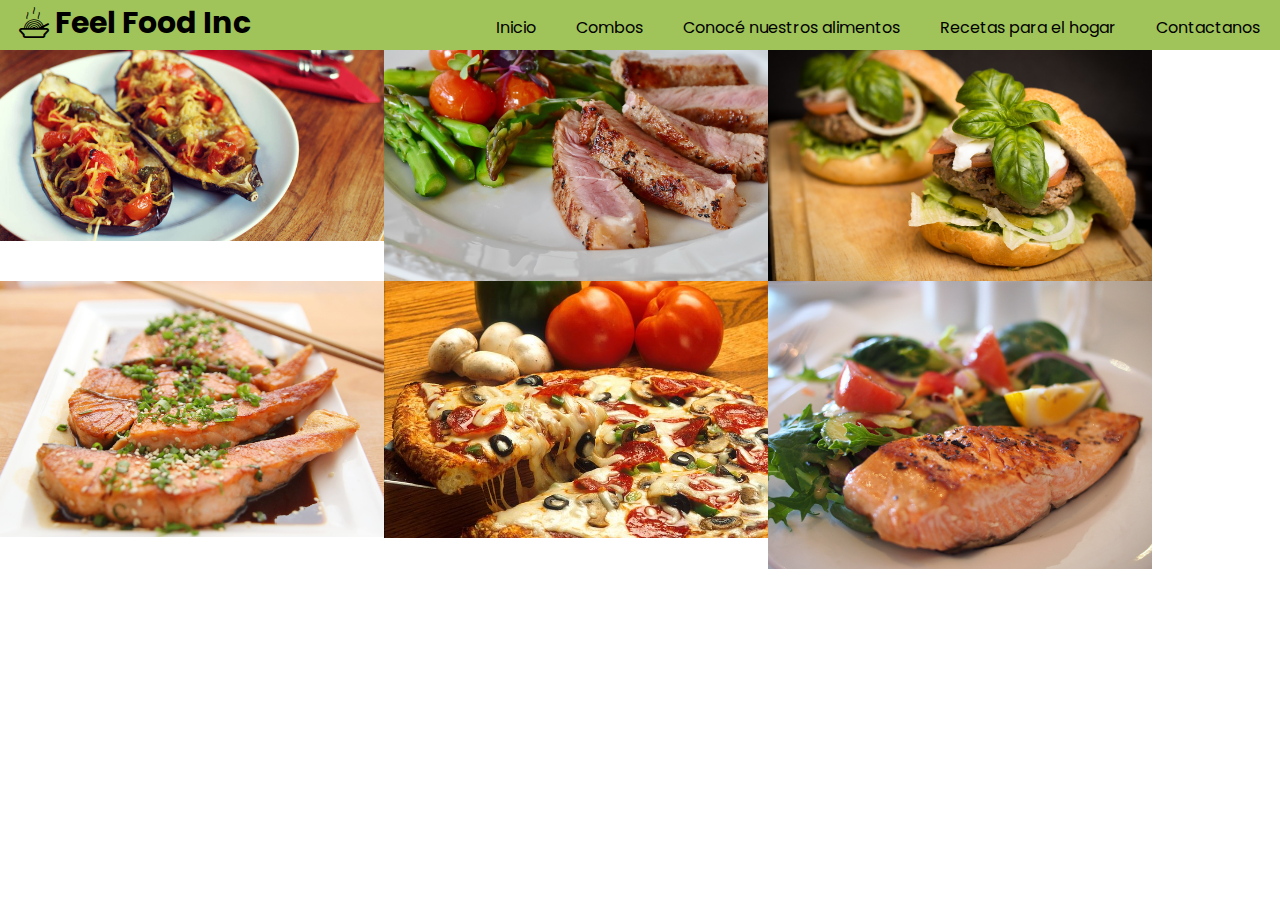
==== combos.html @ 5887daf9 "first commit" ====
<!DOCTYPE html>
<html>
<head>
  <meta charset="utf-8" />
  <meta http-equiv="X-UA-Compatible" content="IE=edge">
  <title>Feel Food: la comida más mostruosamente rica</title>
  <meta name="viewport" content="width=device-width, user-scalable=no, initial-scale=1.0">
  <link rel="stylesheet" type="text/css" media="screen" href="css/estilo.css">
  <link rel="stylesheet" type="text/css" media="screen" href="css/fontello.css">
  <link rel="stylesheet" type="text/css" media="screen" href="css/menu.css">
  <link rel="stylesheet" type="text/css" media="screen" href="css/presentacion.css">
  <link rel="stylesheet" type="text/css" media="screen" href="css/combos.css">
  <link href="https://fonts.googleapis.com/css?family=Pacifico|Poppins|Montserrat" rel="stylesheet">

  <script src="js/feelFood.js"></script>
</head>
<body>
  <header>
    <div class="contenedor">
      <h1 class="icon-guiso">Feel Food Inc</h1>
      <input type="checkbox" id="btn-menu">
      <label class="icon-menu-1" for="btn-menu"> </label>
      <nav class="menu">
        <ul>
          <li>Inicio</li>
          <li>Combos</li>
          <li>Conocé nuestros alimentos</li>
          <li>Recetas para el hogar</li>
          <li>Contactanos</li>
        </ul>
      </nav>
    </div>
    <div class="sesion">
    </div>
  </header>

  <main>
    <section id="combo">
      <div class="comboComida">
        <img src="img/img-berengena.jpg" alt="healtfood">
      </div>
    </section>
    <section id="combo">
      <div class="comboComida">
        <img src="img/img-carne.jpg" alt="healtfood">
      </div>
    </section>
    <section id="combo">
      <div class="comboComida">
        <img src="img/img-hamb.jpg" alt="healtfood">
      </div>
    </section>
    <section id="combo">
      <div class="comboComida">
        <img src="img/img-merlu.jpg" alt="healtfood">
      </div>
    </section>
    <section id="combo">
      <div class="comboComida">
        <img src="img/img-pizza.jpg" alt="healtfood">
      </div>
    </section>
    <section id="combo">
      <div class="comboComida">
        <img src="img/img-pollo.jpg" alt="healtfood">
      </div>
    </section>
  </main>



  <footer>


  </footer>

</body>
</html>
---- css/estilo.css ----
@import url(menu.css);
@import url(banner.css);
@import url(combos.css);
header {
  background: #A1C45A;
  width: 100%;
  height: 50px;
  top: 0;
  left: 0;
  z-index: 100;
  position: fixed;
}

#presentacion img {
  width: 100%;
  height: 100%;
}

section{
  width: 100%;
  margin-bottom: 25px;
}

#presentacion{
  text-align: center;
}

* {
  font-family: 'Poppins', sans-serif;
  margin:0;
  padding: 0;
  box-sizing: border-box;
}

h1{
  float: left;
  font-size: 30px;
}
---- css/fontello.css ----
@font-face {
  font-family: 'fontello';
  src: url('../font/fontello.eot?32140982');
  src: url('../font/fontello.eot?32140982#iefix') format('embedded-opentype'),
       url('../font/fontello.woff2?32140982') format('woff2'),
       url('../font/fontello.woff?32140982') format('woff'),
       url('../font/fontello.ttf?32140982') format('truetype'),
       url('../font/fontello.svg?32140982#fontello') format('svg');
  font-weight: normal;
  font-style: normal;
}


 [class^="icon-"]:before, [class*=" icon-"]:before {
  font-family: "fontello";
  font-style: normal;
  font-weight: normal;
  speak: none;
  display: inline-block;
  text-decoration: inherit;
  width: 1em;
  margin-right: .2em;
  text-align: center;
  font-variant: normal;
  text-transform: none;
  line-height: 1em;
  margin-left: .2em;
  -webkit-font-smoothing: antialiased;
  -moz-osx-font-smoothing: grayscale;


}

.icon-guiso:before { content: '\e800'; } /* '' */
.icon-facebook:before { content: '\e801'; } /* '' */
.icon-twitter:before { content: '\e802'; } /* '' */
.icon-menu:before { content: '\e803'; } /* '' */
.icon-hamburguesa:before { content: '\e815'; } /* '' */
.icon-menu-1:before { content: '\f008'; } /* '' */
.icon-tenedor:before { content: '\f0f5'; } /* '' */
.icon-snapchat:before { content: '\f2ac'; } /* '' */
.icon-instagram:before { content: '\f31f'; } /* '' */
---- css/menu.css ----
.contenedor{
  width: 98%;
  margin: auto;
}

#btn-menu {
  display: none;
}

header label {
  float: right;
  font-size: 25px;
  margin: 5px 0;
  cursor: pointer;
  display: none;

}
header label:hover {
  cursor: pointer;
  background: rgba(0,0,0,0.3);
}
.menu{

  position: absolute;
  left: 0;
  width: 100%;
  height: auto;
}

.menu ul{
  margin:0;
  list-style: none;
  padding: 0;
  display: flex;
  justify-content: flex-end;

}

.menu li {
  display: block;
  padding: 15px 20px;
  text-decoration: none;

}
.menu li:hover {
  background: rgba(0,0,0,0.2);
  cursor: pointer;
}

@media (max-width:768px) {
  header label {
    display: block;
  }
  .menu {
    top: 50px;
    position: absolute;
    background: #A1C45A;
    width: 100%;
    height: 100vh;
    margin-left: -100%;
    transition: all 0.5s;
  }
  .menu ul {
    flex-direction: column;
  }
  .menu li {
    border-top: 1px solid #fff;
  }
  #btn-menu:checked ~ .menu {
    transform: translateX(0%);
    margin: 0;

  }
}
---- css/presentacion.css ----
#presentacion {
  position: relative;
  margin-bottom: 50px;
}
#presentacion img {
  width: 100%;
  height: 100%;
}

 #presentacion .contenedor {
  position: absolute;
  top: 50%;
  left: 50%;
  transform: translateX(-50%) translateY(-50%);
  color: #fff;
}
#presentacion h2{
  font-size: 28px;
}
---- css/combos.css ----
main{
  top:30px;
}

#combo img {
  float: left;
  height: 30%;
  width:30%;
}

@media (max-width:768px) {
  #combo{
    display: flex;
    flex-direction: column;

  }
  #combo img{

    border-radius: 3px;
    height: 80%;
    width:80%;

  }
}
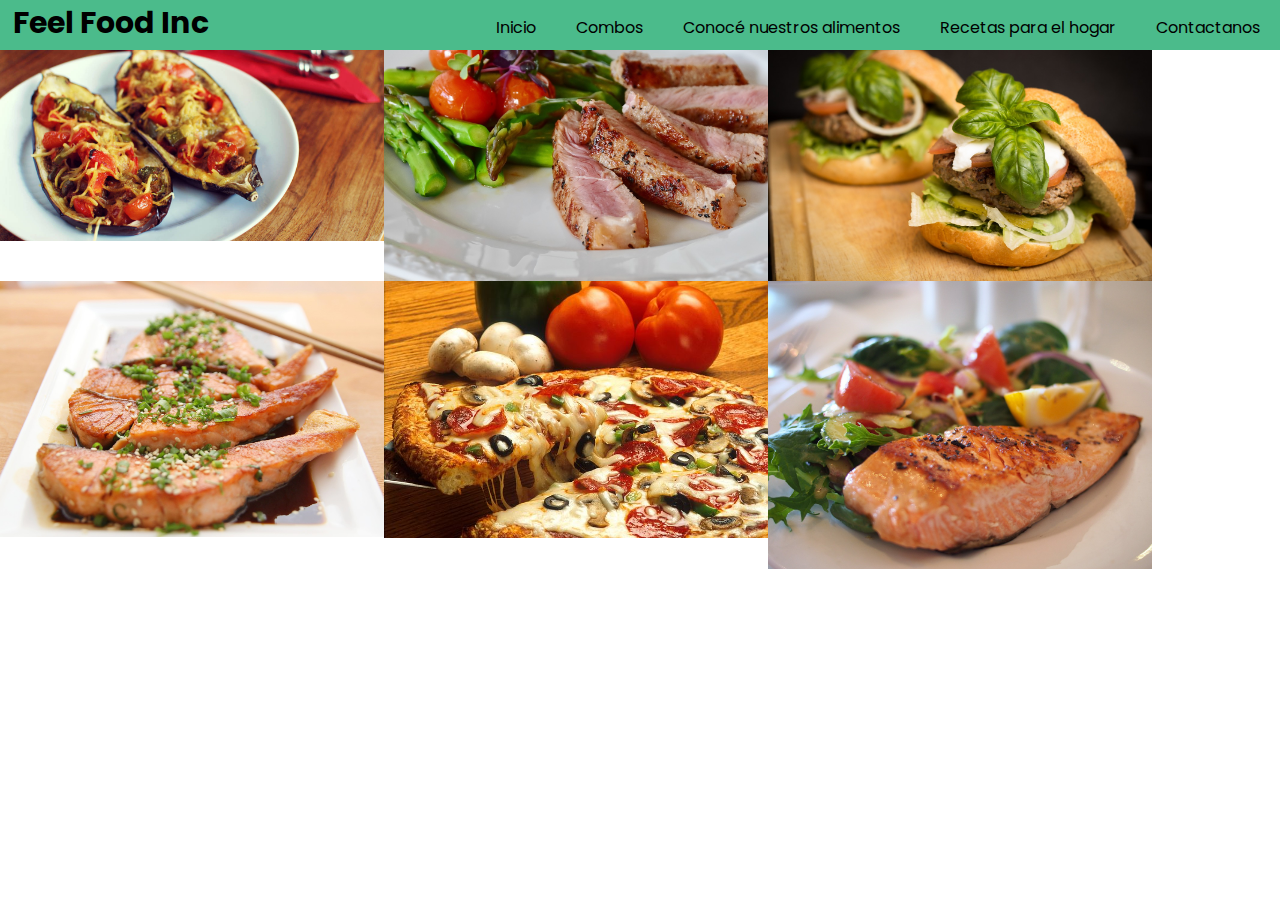
==== commit 764de411: "primera" ====
--- a/combos.html
+++ b/combos.html
@@ -1,78 +1,78 @@
-<!DOCTYPE html>
-<html>
-<head>
-  <meta charset="utf-8" />
-  <meta http-equiv="X-UA-Compatible" content="IE=edge">
-  <title>Feel Food: la comida más mostruosamente rica</title>
-  <meta name="viewport" content="width=device-width, user-scalable=no, initial-scale=1.0">
-  <link rel="stylesheet" type="text/css" media="screen" href="css/estilo.css">
-  <link rel="stylesheet" type="text/css" media="screen" href="css/fontello.css">
-  <link rel="stylesheet" type="text/css" media="screen" href="css/menu.css">
-  <link rel="stylesheet" type="text/css" media="screen" href="css/presentacion.css">
-  <link rel="stylesheet" type="text/css" media="screen" href="css/combos.css">
-  <link href="https://fonts.googleapis.com/css?family=Pacifico|Poppins|Montserrat" rel="stylesheet">
-
-  <script src="js/feelFood.js"></script>
-</head>
-<body>
-  <header>
-    <div class="contenedor">
-      <h1 class="icon-guiso">Feel Food Inc</h1>
-      <input type="checkbox" id="btn-menu">
-      <label class="icon-menu-1" for="btn-menu"> </label>
-      <nav class="menu">
-        <ul>
-          <li>Inicio</li>
-          <li>Combos</li>
-          <li>Conocé nuestros alimentos</li>
-          <li>Recetas para el hogar</li>
-          <li>Contactanos</li>
-        </ul>
-      </nav>
-    </div>
-    <div class="sesion">
-    </div>
-  </header>
-
-  <main>
-    <section id="combo">
-      <div class="comboComida">
-        <img src="img/img-berengena.jpg" alt="healtfood">
-      </div>
-    </section>
-    <section id="combo">
-      <div class="comboComida">
-        <img src="img/img-carne.jpg" alt="healtfood">
-      </div>
-    </section>
-    <section id="combo">
-      <div class="comboComida">
-        <img src="img/img-hamb.jpg" alt="healtfood">
-      </div>
-    </section>
-    <section id="combo">
-      <div class="comboComida">
-        <img src="img/img-merlu.jpg" alt="healtfood">
-      </div>
-    </section>
-    <section id="combo">
-      <div class="comboComida">
-        <img src="img/img-pizza.jpg" alt="healtfood">
-      </div>
-    </section>
-    <section id="combo">
-      <div class="comboComida">
-        <img src="img/img-pollo.jpg" alt="healtfood">
-      </div>
-    </section>
-  </main>
-
-
-
-  <footer>
-
-
-  </footer>
-
-</body>
-</html>
+<!DOCTYPE html>
+<html>
+<head>
+  <meta charset="utf-8" />
+  <meta http-equiv="X-UA-Compatible" content="IE=edge">
+  <title>Feel Food: la comida más mostruosamente rica</title>
+  <meta name="viewport" content="width=device-width, user-scalable=no, initial-scale=1.0">
+  <link rel="stylesheet" type="text/css" media="screen" href="css/estilo.css">
+  <link rel="stylesheet" type="text/css" media="screen" href="css/fontello.css">
+  <link rel="stylesheet" type="text/css" media="screen" href="css/menu.css">
+  <link rel="stylesheet" type="text/css" media="screen" href="css/presentacion.css">
+  <link rel="stylesheet" type="text/css" media="screen" href="css/combos.css">
+  <link href="https://fonts.googleapis.com/css?family=Pacifico|Poppins|Montserrat" rel="stylesheet">
+
+  <script src="js/feelFood.js"></script>
+</head>
+<body>
+  <header>
+    <div class="contenedor">
+      <h1 class="icon-guiso">Feel Food Inc</h1>
+      <input type="checkbox" id="btn-menu">
+      <label class="icon-menu-1" for="btn-menu"> </label>
+      <nav class="menu">
+        <ul>
+          <li>Inicio</li>
+          <li>Combos</li>
+          <li>Conocé nuestros alimentos</li>
+          <li>Recetas para el hogar</li>
+          <li>Contactanos</li>
+        </ul>
+      </nav>
+    </div>
+    <div class="sesion">
+    </div>
+  </header>
+
+  <main>
+    <section id="combo">
+      <div class="comboComida">
+        <img src="img/img-berengena.jpg" alt="healtfood">
+      </div>
+    </section>
+    <section id="combo">
+      <div class="comboComida">
+        <img src="img/img-carne.jpg" alt="healtfood">
+      </div>
+    </section>
+    <section id="combo">
+      <div class="comboComida">
+        <img src="img/img-hamb.jpg" alt="healtfood">
+      </div>
+    </section>
+    <section id="combo">
+      <div class="comboComida">
+        <img src="img/img-merlu.jpg" alt="healtfood">
+      </div>
+    </section>
+    <section id="combo">
+      <div class="comboComida">
+        <img src="img/img-pizza.jpg" alt="healtfood">
+      </div>
+    </section>
+    <section id="combo">
+      <div class="comboComida">
+        <img src="img/img-pollo.jpg" alt="healtfood">
+      </div>
+    </section>
+  </main>
+
+
+
+  <footer>
+
+
+  </footer>
+
+</body>
+</html>
--- a/css/estilo.css
+++ b/css/estilo.css
@@ -1,39 +1,95 @@
-
-@import url(menu.css);
-@import url(banner.css);
-@import url(combos.css);
-header {
-  background: #A1C45A;
-  width: 100%;
-  height: 50px;
-  top: 0;
-  left: 0;
-  z-index: 100;
-  position: fixed;
-}
-
-#presentacion img {
-  width: 100%;
-  height: 100%;
-}
-
-section{
-  width: 100%;
-  margin-bottom: 25px;
-}
-
-#presentacion{
-  text-align: center;
-}
-
-* {
-  font-family: 'Poppins', sans-serif;
-  margin:0;
-  padding: 0;
-  box-sizing: border-box;
-}
-
-h1{
-  float: left;
-  font-size: 30px;
-}
+
+@import url(menu.css);
+@import url(banner.css);
+@import url(combos.css);
+
+* {
+  font-family: 'Poppins', sans-serif;
+  margin:0;
+  padding: 0;
+  box-sizing: border-box;
+}
+
+  header {
+  background: #4bbb8b       ;
+  width: 100%;
+  height: 50px;
+  top: 0;
+  left: 0;
+  z-index: 100;
+  position: fixed;
+}
+footer {
+  background-color: #4bbb8b ;
+}
+
+#presentacion img {
+  width: 100%;
+  height: 100%;
+}
+
+section{
+  width: 100%;
+  margin-bottom: 25px;
+}
+
+#presentacion{
+  text-align: center;
+}
+
+h1{
+  float: left;
+  font-size: 30px;
+}
+
+.separador{
+  margin-top: ;
+  height: 150px;
+  background-color: #ffd700;
+  display: -ms-flexbox;
+  display: -webkit-flex;
+  display: flex;
+  flex-direction: row;
+  flex-wrap: nowrap;
+  justify-content: space-around;
+  align-content: flex-start;
+  align-items: center;
+}
+
+.icons {
+  height: 60px;
+  width: 60px;
+  order: 0;
+  flex: 0 1 auto;
+  align-self: auto;
+}
+
+.productos {
+  height: 600px;
+  background-color: #f2f2f0;
+  margin-top:30px;
+}
+
+.contProd{
+  height: 400px;
+  margin: 100px;
+  background-color: #ffd700;
+}
+
+.leftItem {
+  float:left;
+  width: 43%;
+  height: 360px;
+  background-color: #4bbb8b;
+  margin-top: 20px;
+  margin-left: 20px;
+}
+
+.rightItem {
+  float: right;
+  width: 52%;
+  height: 360px;
+    background-color: red;
+  margin-top: 20px;
+  margin-right: 20px;
+}
--- a/css/menu.css
+++ b/css/menu.css
@@ -1,74 +1,74 @@
-.contenedor{
-  width: 98%;
-  margin: auto;
-}
-
-#btn-menu {
-  display: none;
-}
-
-header label {
-  float: right;
-  font-size: 25px;
-  margin: 5px 0;
-  cursor: pointer;
-  display: none;
-
-}
-header label:hover {
-  cursor: pointer;
-  background: rgba(0,0,0,0.3);
-}
-.menu{
-
-  position: absolute;
-  left: 0;
-  width: 100%;
-  height: auto;
-}
-
-.menu ul{
-  margin:0;
-  list-style: none;
-  padding: 0;
-  display: flex;
-  justify-content: flex-end;
-
-}
-
-.menu li {
-  display: block;
-  padding: 15px 20px;
-  text-decoration: none;
-
-}
-.menu li:hover {
-  background: rgba(0,0,0,0.2);
-  cursor: pointer;
-}
-
-@media (max-width:768px) {
-  header label {
-    display: block;
-  }
-  .menu {
-    top: 50px;
-    position: absolute;
-    background: #A1C45A;
-    width: 100%;
-    height: 100vh;
-    margin-left: -100%;
-    transition: all 0.5s;
-  }
-  .menu ul {
-    flex-direction: column;
-  }
-  .menu li {
-    border-top: 1px solid #fff;
-  }
-  #btn-menu:checked ~ .menu {
-    transform: translateX(0%);
-    margin: 0;
-
-  }
-}
+.contenedor{
+  width: 98%;
+  margin: auto;
+}
+
+#btn-menu {
+  display: none;
+}
+
+header label {
+  float: right;
+  font-size: 25px;
+  margin: 5px 0;
+  cursor: pointer;
+  display: none;
+
+}
+header label:hover {
+  cursor: pointer;
+  background: rgba(0,0,0,0.3);
+}
+.menu{
+
+  position: absolute;
+  left: 0;
+  width: 100%;
+  height: auto;
+}
+
+.menu ul{
+  margin:0;
+  list-style: none;
+  padding: 0;
+  display: flex;
+  justify-content: flex-end;
+
+}
+
+.menu li {
+  display: block;
+  padding: 15px 20px;
+  text-decoration: none;
+
+}
+.menu li:hover {
+  background: rgba(0,0,0,0.2);
+  cursor: pointer;
+}
+
+@media (max-width:768px) {
+  header label {
+    display: block;
+  }
+  .menu {
+    top: 50px;
+    position: absolute;
+    background: #A1C45A;
+    width: 100%;
+    height: 100vh;
+    margin-left: -100%;
+    transition: all 0.5s;
+  }
+  .menu ul {
+    flex-direction: column;
+  }
+  .menu li {
+    border-top: 1px solid #fff;
+  }
+  #btn-menu:checked ~ .menu {
+    transform: translateX(0%);
+    margin: 0;
+
+  }
+}
--- a/css/presentacion.css
+++ b/css/presentacion.css
@@ -1,19 +1,19 @@
-#presentacion {
-  position: relative;
-  margin-bottom: 50px;
-}
-#presentacion img {
-  width: 100%;
-  height: 100%;
-}
-
- #presentacion .contenedor {
-  position: absolute;
-  top: 50%;
-  left: 50%;
-  transform: translateX(-50%) translateY(-50%);
-  color: #fff;
-}
-#presentacion h2{
-  font-size: 28px;
-}
+#presentacion {
+  position: relative;
+  margin-bottom: 50px;
+}
+#presentacion img {
+  width: 100%;
+  height: 100%;
+}
+
+ #presentacion .contenedor {
+  position: absolute;
+  top: 50%;
+  left: 50%;
+  transform: translateX(-50%) translateY(-50%);
+  color: #fff;
+}
+#presentacion h2{
+  font-size: 28px;
+}
--- a/css/combos.css
+++ b/css/combos.css
@@ -1,24 +1,24 @@
-main{
-  top:30px;
-}
-
-#combo img {
-  float: left;
-  height: 30%;
-  width:30%;
-}
-
-@media (max-width:768px) {
-  #combo{
-    display: flex;
-    flex-direction: column;
-
-  }
-  #combo img{
-
-    border-radius: 3px;
-    height: 80%;
-    width:80%;
-
-  }
-}
+main{
+  top:30px;
+}
+
+#combo img {
+  float: left;
+  height: 30%;
+  width:30%;
+}
+
+@media (max-width:768px) {
+  #combo{
+    display: flex;
+    flex-direction: column;
+
+  }
+  #combo img{
+
+    border-radius: 3px;
+    height: 80%;
+    width:80%;
+
+  }
+}
